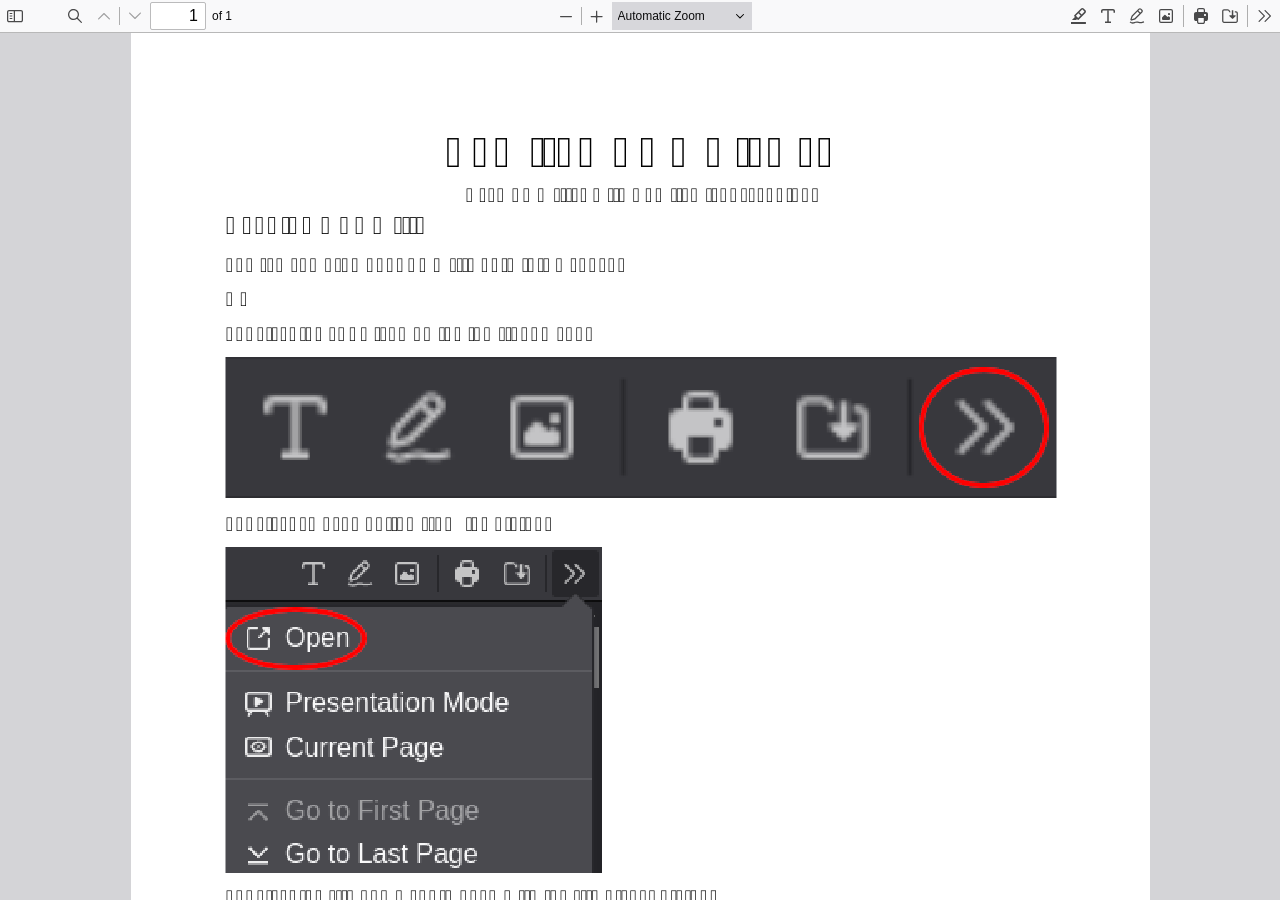
==== docs/manabitan-pdf-viewer/index.html @ e9fd220c "Rebrand wiki for Manabitan" ====
<!DOCTYPE HTML>
<html lang="en-US">
    <head>
        <meta charset="UTF-8">
         <meta http-equiv="refresh" content="0; url=web/">
        <script type="text/javascript">
            window.location.href = "web/"
        </script>
        <title>Page Redirection</title>
    </head>
    <body>
        Attempting to redirect to:
        <br>
        <a href="web/">https://manabitan.manabi.io/manabitan-pdf-viewer/web</a>
    </body>
</html>
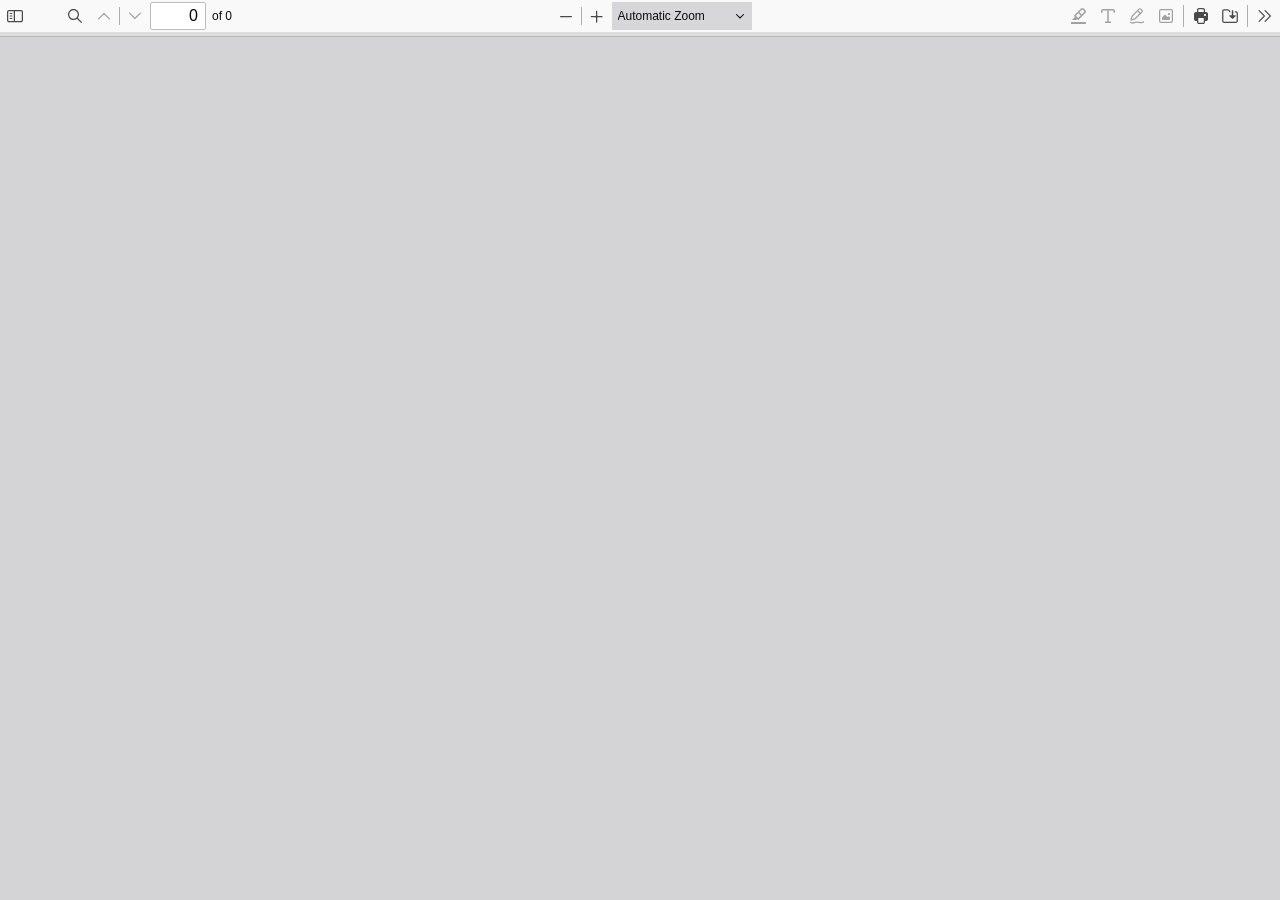
==== commit 91e8dd28: "Complete documentation, branding, migration and subpath validation" ====
--- a/docs/manabitan-pdf-viewer/index.html
+++ b/docs/manabitan-pdf-viewer/index.html
@@ -1,16 +1,15 @@
-<!DOCTYPE HTML>
-<html lang="en-US">
-    <head>
-        <meta charset="UTF-8">
-         <meta http-equiv="refresh" content="0; url=web/">
-        <script type="text/javascript">
-            window.location.href = "web/"
-        </script>
-        <title>Page Redirection</title>
-    </head>
-    <body>
-        Attempting to redirect to:
-        <br>
-        <a href="web/">https://manabitan.manabi.io/manabitan-pdf-viewer/web</a>
-    </body>
+<!doctype html>
+<html lang="en">
+<head>
+  <meta charset="utf-8">
+  <meta name="viewport" content="width=device-width, initial-scale=1">
+  <title>Manabitan PDF Viewer</title>
+  <link rel="icon" href="../assets/icon/manabitan-icon64.png">
+  <script src="redirect.js" defer></script>
+</head>
+<body>
+  <h1>Manabitan PDF Viewer</h1>
+  <p><a id="viewer-link" href="web/">Open the PDF viewer</a></p>
+  <p>Open or drop a PDF with selectable text to use dictionary lookups. <a href="../getting-started/">Manabitan setup</a>.</p>
+</body>
 </html>
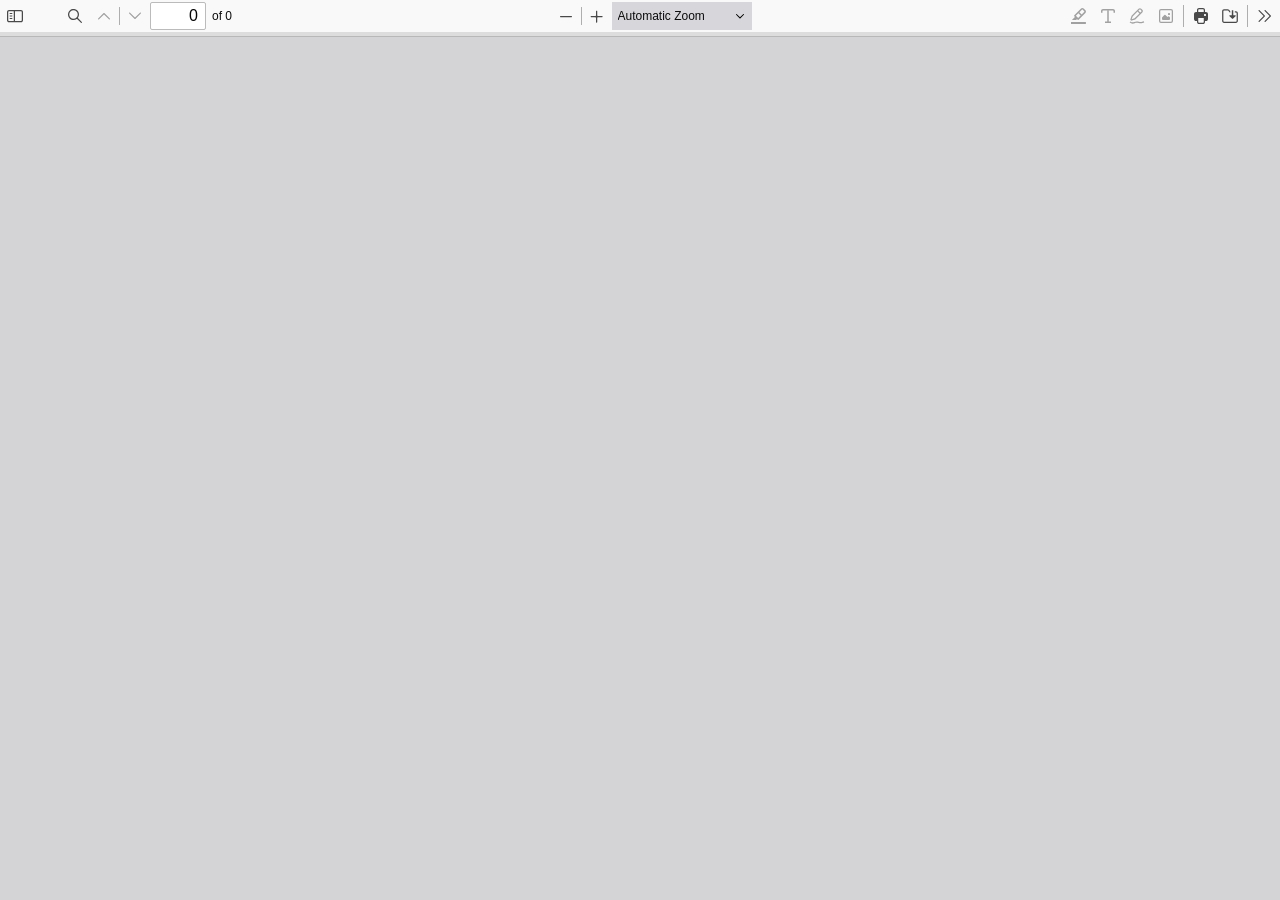
==== commit 791ade89: "Serve wiki correctly from /manabitan" ====
--- a/docs/manabitan-pdf-viewer/index.html
+++ b/docs/manabitan-pdf-viewer/index.html
@@ -1,15 +1,16 @@
-<!doctype html>
-<html lang="en">
-<head>
-  <meta charset="utf-8">
-  <meta name="viewport" content="width=device-width, initial-scale=1">
-  <title>Manabitan PDF Viewer</title>
-  <link rel="icon" href="../assets/icon/manabitan-icon64.png">
-  <script src="redirect.js" defer></script>
-</head>
-<body>
-  <h1>Manabitan PDF Viewer</h1>
-  <p><a id="viewer-link" href="web/">Open the PDF viewer</a></p>
-  <p>Open or drop a PDF with selectable text to use dictionary lookups. <a href="../getting-started/">Manabitan setup</a>.</p>
-</body>
+<!DOCTYPE HTML>
+<html lang="en-US">
+    <head>
+        <meta charset="UTF-8">
+         <meta http-equiv="refresh" content="0; url=web/">
+        <script type="text/javascript">
+            window.location.href = "web/"
+        </script>
+        <title>Page Redirection</title>
+    </head>
+    <body>
+        Attempting to redirect to:
+        <br>
+        <a href="web/">https://manabi.io/manabitan/manabitan-pdf-viewer/web/</a>
+    </body>
 </html>
